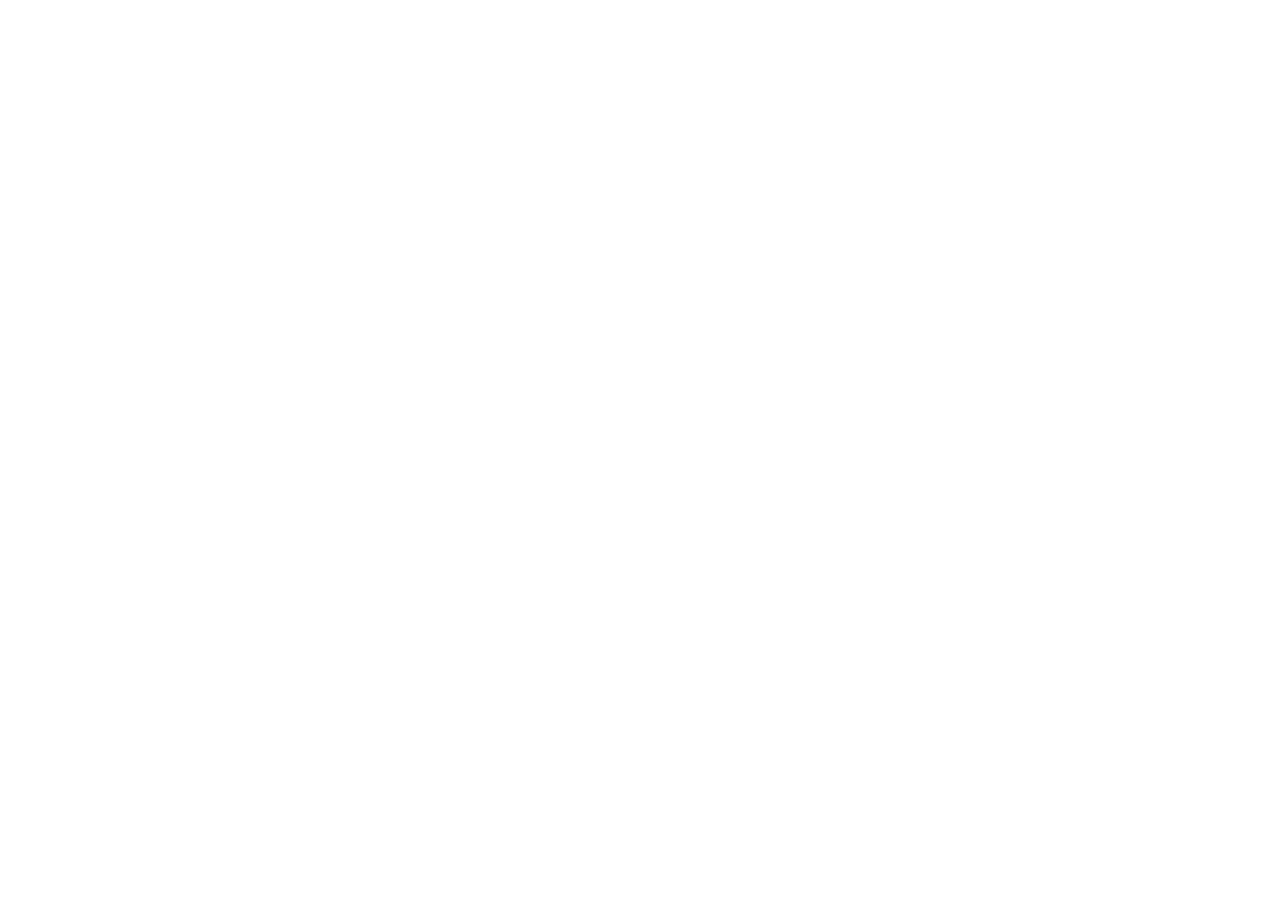
==== index.html @ 7a1ee160 "first" ====
<!DOCTYPE html>
<html lang="ja">
<head>
    <meta charset="UTF-8">
    <meta name="viewport" content="width=device-width, initial-scale=1.0">
    <title>津村賢宏の紹介</title>
</head>
<body>
    
</body>
</html>
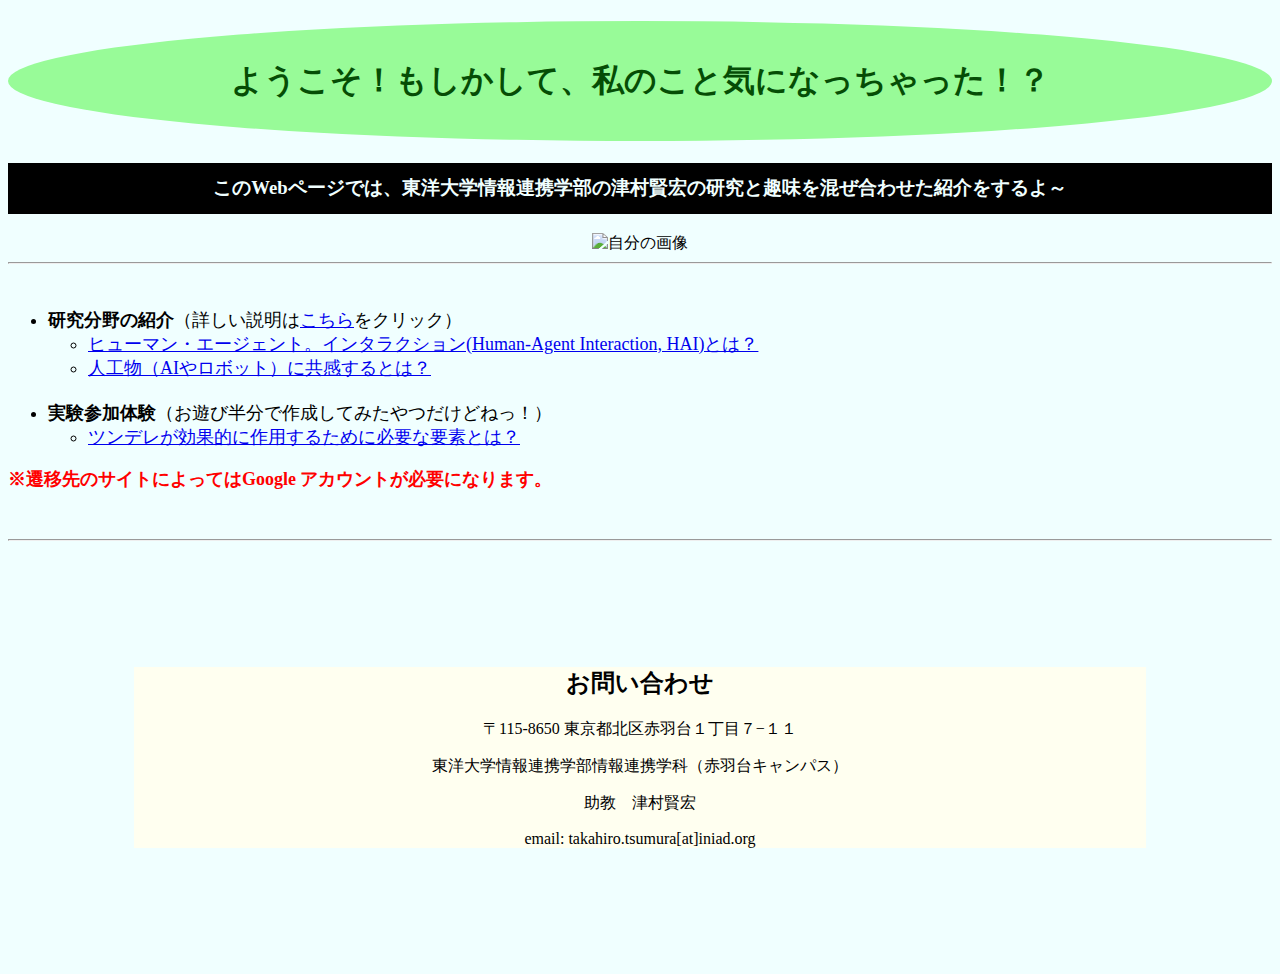
==== commit 16f56dc0: "10回目4組" ====
--- a/index.html
+++ b/index.html
@@ -4,8 +4,40 @@
     <meta charset="UTF-8">
     <meta name="viewport" content="width=device-width, initial-scale=1.0">
     <title>津村賢宏の紹介</title>
+    <link rel="stylesheet" href="css/index.css">
 </head>
 <body>
-    
+    <div id="main">
+    <h1>ようこそ！もしかして、私のこと気になっちゃった！？</h1>
+    <h3>このWebページでは、東洋大学情報連携学部の津村賢宏の研究と趣味を混ぜ合わせた紹介をするよ～</h3>
+    <img src="" alt="自分の画像">
+    <hr>
+    <br>
+    </div>
+    <div id="content">
+    <ul>
+        <li><strong>研究分野の紹介</strong>（詳しい説明は<a href="https://www.takahiro-tmr.com/%E7%A0%94%E7%A9%B6">こちら</a>をクリック）
+        <ul>
+            <li><a href="HAI.html">ヒューマン・エージェント。インタラクション(Human-Agent Interaction, HAI)とは？</a></li>
+            <li><a href="EMA.html">人工物（AIやロボット）に共感するとは？</a></li>
+        </ul></li>
+        <br>
+        <li><strong>実験参加体験</strong>（お遊び半分で作成してみたやつだけどねっ！）
+        <ul>
+            <li><a href="exp.html">ツンデレが効果的に作用するために必要な要素とは？</a></li>
+        </ul></li>
+    </ul>
+
+    <p class="dan"><strong>※遷移先のサイトによってはGoogle アカウントが必要になります。</strong></p>
+    <br>
+    <hr>
+    </div>
+    <div id="sub">
+    <h2>お問い合わせ</h2>
+    <p>〒115-8650 東京都北区赤羽台１丁目７−１１</p>
+    <p>東洋大学情報連携学部情報連携学科（赤羽台キャンパス）</p>
+    <p>助教　津村賢宏</p>
+    <p>email: takahiro.tsumura[at]iniad.org</p>
+    </div>
 </body>
 </html>--- a/css/index.css
+++ b/css/index.css
@@ -0,0 +1,36 @@
+body{
+    background-color: azure;
+}
+
+#main{
+    text-align: center;
+}
+
+#sub{
+    text-align: center;
+     margin: 10%;
+     background-color: ivory;
+}
+
+h1{
+    color: rgb(5, 77, 5);
+    background-color: palegreen;
+    padding: 3%;
+    border-radius: 50%;
+}
+
+h3{
+    background-color: black;
+    color: azure;
+    padding: 1%;
+}
+
+.dan{
+    font-size: large;
+    color: red;
+}
+
+#content{
+    font-size: large;
+}
+
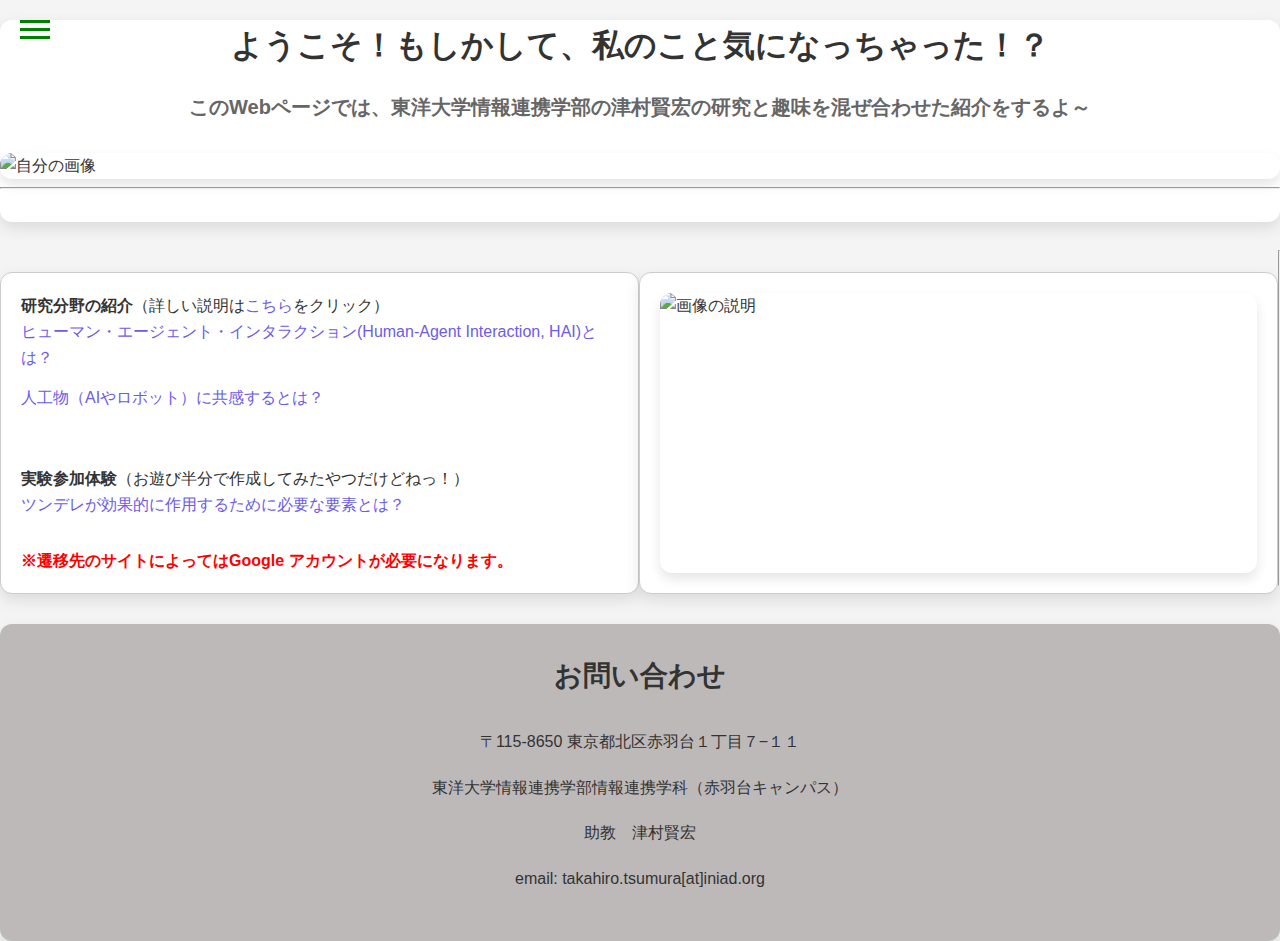
==== commit 91f962c5: "11回目作業" ====
--- a/index.html
+++ b/index.html
@@ -6,7 +6,22 @@
     <title>津村賢宏の紹介</title>
     <link rel="stylesheet" href="css/index.css">
 </head>
-<body>
+<body id="body">
+    <div id="hamburger">
+        <span></span>
+        <span></span>
+        <span></span>
+    </div>
+
+    <div id="sidebar">
+        <ul>
+            <li><a href="index.html">トップページ</a></li>
+            <li><a href="HAI.html">ヒューマン・エージェント・インタラクション</a></li>
+            <li><a href="EMA.html">人工物（AIやロボット）に共感するとは？</a></li>
+            <li><a href="exp.html">ツンデレが効果的に作用するために必要な要素とは？</a></li>
+        </ul>
+    </div>
+
     <div id="main">
     <h1>ようこそ！もしかして、私のこと気になっちゃった！？</h1>
     <h3>このWebページでは、東洋大学情報連携学部の津村賢宏の研究と趣味を混ぜ合わせた紹介をするよ～</h3>
@@ -14,11 +29,12 @@
     <hr>
     <br>
     </div>
-    <div id="content">
+    <div class="container">
+    <div id="content" class="left">
     <ul>
         <li><strong>研究分野の紹介</strong>（詳しい説明は<a href="https://www.takahiro-tmr.com/%E7%A0%94%E7%A9%B6">こちら</a>をクリック）
         <ul>
-            <li><a href="HAI.html">ヒューマン・エージェント。インタラクション(Human-Agent Interaction, HAI)とは？</a></li>
+            <li><a href="HAI.html">ヒューマン・エージェント・インタラクション(Human-Agent Interaction, HAI)とは？</a></li>
             <li><a href="EMA.html">人工物（AIやロボット）に共感するとは？</a></li>
         </ul></li>
         <br>
@@ -29,6 +45,10 @@
     </ul>
 
     <p class="dan"><strong>※遷移先のサイトによってはGoogle アカウントが必要になります。</strong></p>
+    </div>
+    <div class="right">
+    <img src="path/to/image.jpg" alt="画像の説明">
+    </div>    
     <br>
     <hr>
     </div>
@@ -39,5 +59,7 @@
     <p>助教　津村賢宏</p>
     <p>email: takahiro.tsumura[at]iniad.org</p>
     </div>
+
+    <script src="js/index.js"></script>
 </body>
 </html>--- a/css/index.css
+++ b/css/index.css
@@ -1,36 +1,218 @@
-body{
-    background-color: azure;
-}
-
-#main{
-    text-align: center;
-}
-
-#sub{
-    text-align: center;
-     margin: 10%;
-     background-color: ivory;
-}
-
-h1{
-    color: rgb(5, 77, 5);
-    background-color: palegreen;
-    padding: 3%;
-    border-radius: 50%;
-}
-
-h3{
-    background-color: black;
-    color: azure;
-    padding: 1%;
-}
-
-.dan{
-    font-size: large;
+/* Resetting default margin and padding */
+body, h1, h2, h3, p, ul, li {
+    margin: 0;
+    padding: 0;
+    width: 100%;
+}
+
+/* Basic styles for the body */
+body {
+    font-family: 'Arial', sans-serif;
+    line-height: 1.6;
+    background-color: #f4f4f4;
+    color: #333;
+    width: 100%;
+}
+
+/* Main container */
+#main {
+    width: 100%;
+    margin: 20px 100%;
+    background-color: white;
+    padding: 0px;
+    border-radius: 12px;
+    box-shadow: 0 6px 15px rgba(0, 0, 0, 0.1);
+}
+
+/* Headings */
+h1 {
+    font-size: 32px;
+    color: #333;
+    margin-bottom: 20px;
+    text-align: center;
+}
+
+h3 {
+    font-size: 20px;
+    color: #666;
+    margin-bottom: 30px;
+    text-align: center;
+}
+
+/* Images */
+img {
+    width: 100%;
+    height: 100%;
+    display: block;
+    border-radius: 12px;
+    box-shadow: 0 6px 12px rgba(0, 0, 0, 0.1);
+}
+
+/* Links */
+a {
+    color: #6c5ce7;
+    text-decoration: none;
+    transition: color 0.3s ease;
+}
+
+a:hover {
+    color: #4a40d6;
+}
+
+/* Content section */
+#content {
+    margin-top: 30px;
+    padding: 20px;
+    background-color: #fff;
+    border-radius: 12px;
+    box-shadow: 0 6px 15px rgba(0, 0, 0, 0.1);
+}
+
+/* List items */
+ul {
+    list-style-type: none;
+    margin-bottom: 30px;
+}
+
+ul li {
+    margin-bottom: 15px;
+}
+
+/* Contact section */
+#sub {
+    background-color: rgb(189, 185, 185);
+    padding: 30px;
+    margin-top: 30px;
+    border-radius: 12px;
+    box-shadow: 0 6px 15px rgba(0, 0, 0, 0.1);
+    ;
+}
+
+#sub h2 {
+    font-size: 28px;
+    color: #333;
+    margin-bottom: 30px;
+    text-align: center;
+}
+
+#sub p {
+    margin-bottom: 20px;
+    text-align: center;
+}
+
+/* Disclaimer paragraph */
+.dan {
+    font-size: 16px;
     color: red;
-}
-
-#content{
-    font-size: large;
-}
-
+    text-align: auto;
+    margin-top: 20px;
+}
+
+/* ハンバーガーメニューのスタイル */
+#hamburger {
+    position: fixed;
+    top: 20px;
+    left: 20px;
+    cursor: pointer;
+    z-index: 1000;
+}
+
+#hamburger span {
+    display: block;
+    width: 30px;
+    height: 3px;
+    background-color: green;
+    margin-bottom: 5px;
+    transition: transform 0.3s ease, opacity 0.3s ease;
+}
+
+/* ハンバーガーメニューが開いた状態のスタイル */
+#hamburger.open span:nth-child(1) {
+    transform: translateY(8px) rotate(45deg);
+}
+
+#hamburger.open span:nth-child(2) {
+    opacity: 0;
+}
+
+#hamburger.open span:nth-child(3) {
+    transform: translateY(-8px) rotate(-45deg);
+}
+
+/* サイドバーのスタイル */
+#sidebar {
+    width: 200px; /* サイドバーの固定幅 */
+    background-color: #333;
+    color: #fff;
+    padding: 20px;
+    position: fixed;
+    top: 50px;
+    left: -2500px; /* 初期状態では左に隠れている */
+    height: 100%; /* ビューポートの高さいっぱいに */
+    overflow-y: auto; /* コンテンツがビューポートより大きい場合はスクロール可能にする */
+    transition: left 0.3s ease;
+    z-index: 999; /* メインコンテンツより手前に表示する */
+}
+
+#sidebar ul {
+    list-style-type: none;
+    padding: 0;
+}
+
+#sidebar li {
+    margin-bottom: 10px;
+}
+
+#sidebar a {
+    color: #fff;
+    text-decoration: none;
+    display: block;
+    padding: 10px;
+    border-radius: 5px;
+    transition: background-color 0.3s ease;
+}
+
+#sidebar a:hover {
+    background-color: #6c5ce7;
+}
+
+/* メインコンテンツ */
+#main {
+    margin-left: 0; /* サイドバーが開いたときはメインコンテンツを右にずらす */
+    padding: 0px;
+    width: 100%; /* サイドバーが開いたときは全幅に広げる */
+    transition: margin-left 0.3s ease;
+}
+
+#body.open {
+    margin-left: 250px; /* サイドバーの幅分メインコンテンツを右にずらす */
+}
+
+/* サイドバーが開いたときのスタイル */
+#sidebar.open {
+    left: 0; /* サイドバーを表示する */
+}
+
+.container {
+    display: flex;
+    height: 100%;
+}
+
+.left, .right {
+    flex: 1;
+    padding: 20px;
+    border: 1px solid #ccc;
+}
+
+.left {
+    background-color: white;
+}
+
+.right {
+    background-color: white;
+    margin-top: 30px;
+    padding: 20px;
+    background-color: #fff;
+    border-radius: 12px;
+    box-shadow: 0 6px 15px rgba(0, 0, 0, 0.1);
+}